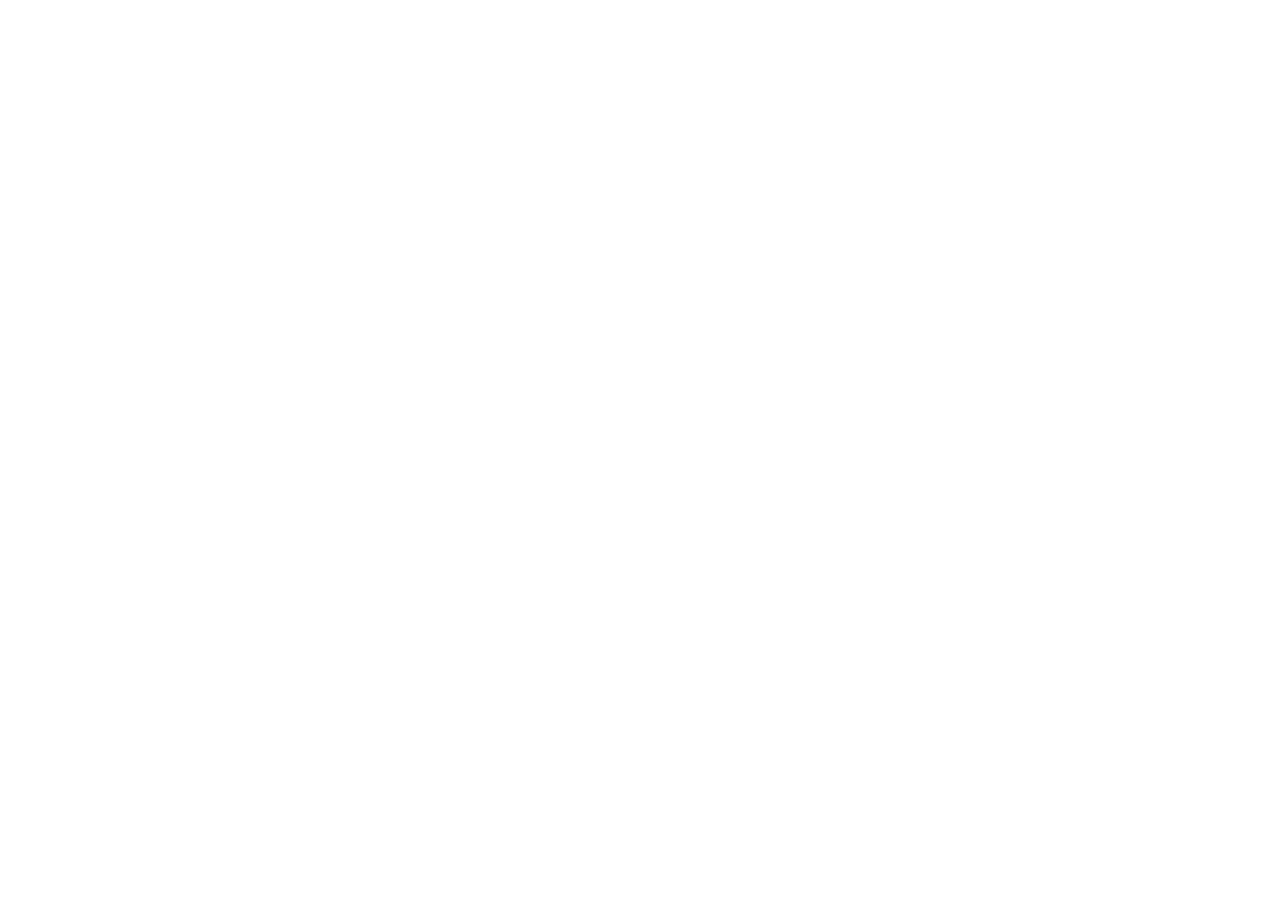
==== index.html @ 29009e63 "Criando a base do HTML" ====
<!DOCTYPE html>
<html lang="pt-br">
<head>
    <meta charset="UTF-8">
    <meta name="viewport" content="width=device-width, initial-scale=1.0">
    <title>HELLO WORD</title>
</head>
<body>
    
</body>
</html>
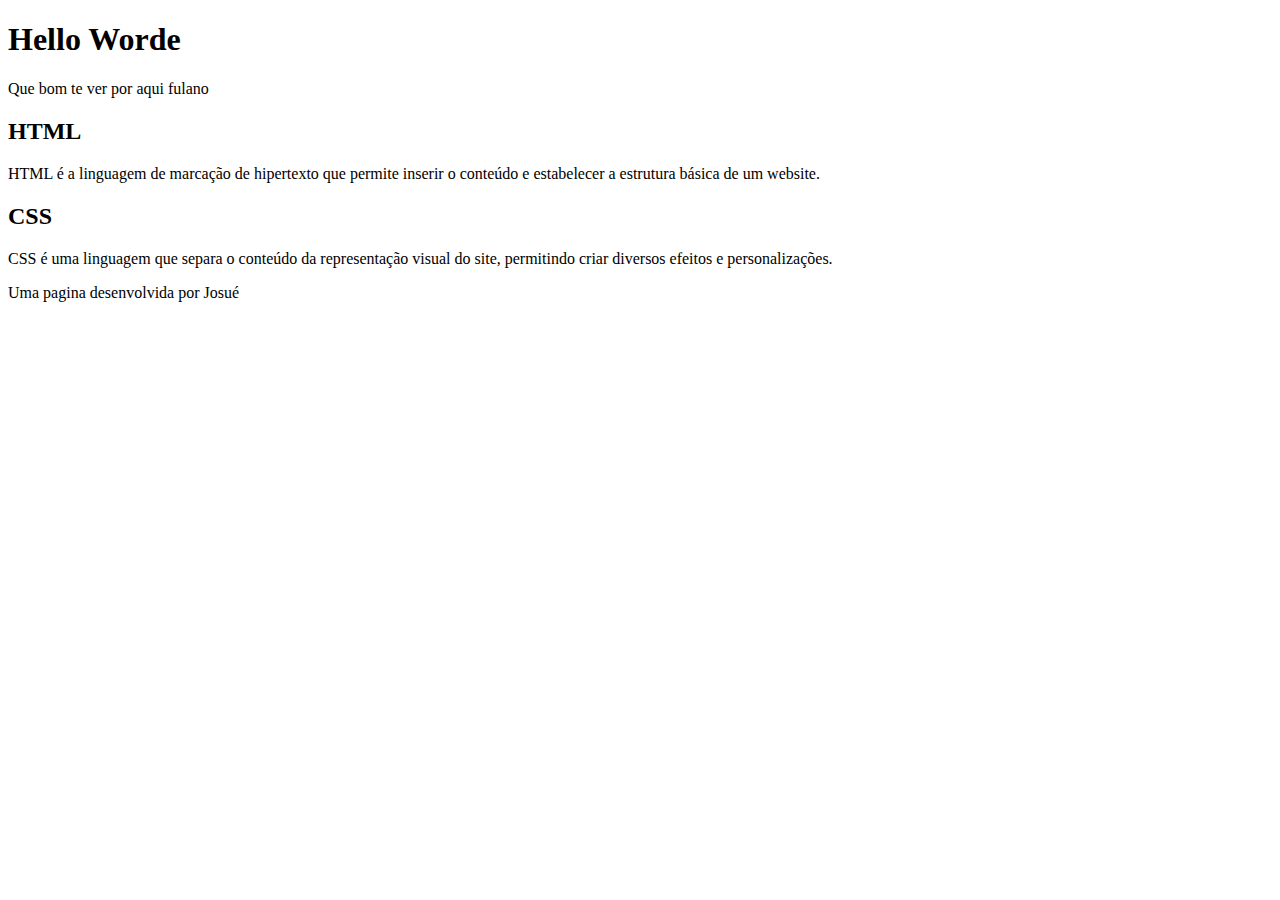
==== commit 32c0f9b0: "Versão atualizada dos codigos" ====
--- a/index.html
+++ b/index.html
@@ -6,6 +6,23 @@
     <title>HELLO WORD</title>
 </head>
 <body>
-    
+    <header>
+        <h1> Hello Worde</h1>
+        <p>Que bom te ver por aqui fulano</p>
+
+
+    </header>
+  
+    <section>
+        <h2>HTML</h2>
+        <P>HTML é a linguagem de marcação de hipertexto que permite inserir o conteúdo e estabelecer a estrutura básica de um website.</P>
+        <h2>CSS</h2>
+        <p>CSS é uma linguagem que separa o conteúdo da representação visual do site, permitindo criar diversos efeitos e personalizações.</p>
+    </section>
+
+    <footer>
+
+    </footer>
+    <p>Uma pagina desenvolvida por Josué</p>
 </body>
 </html>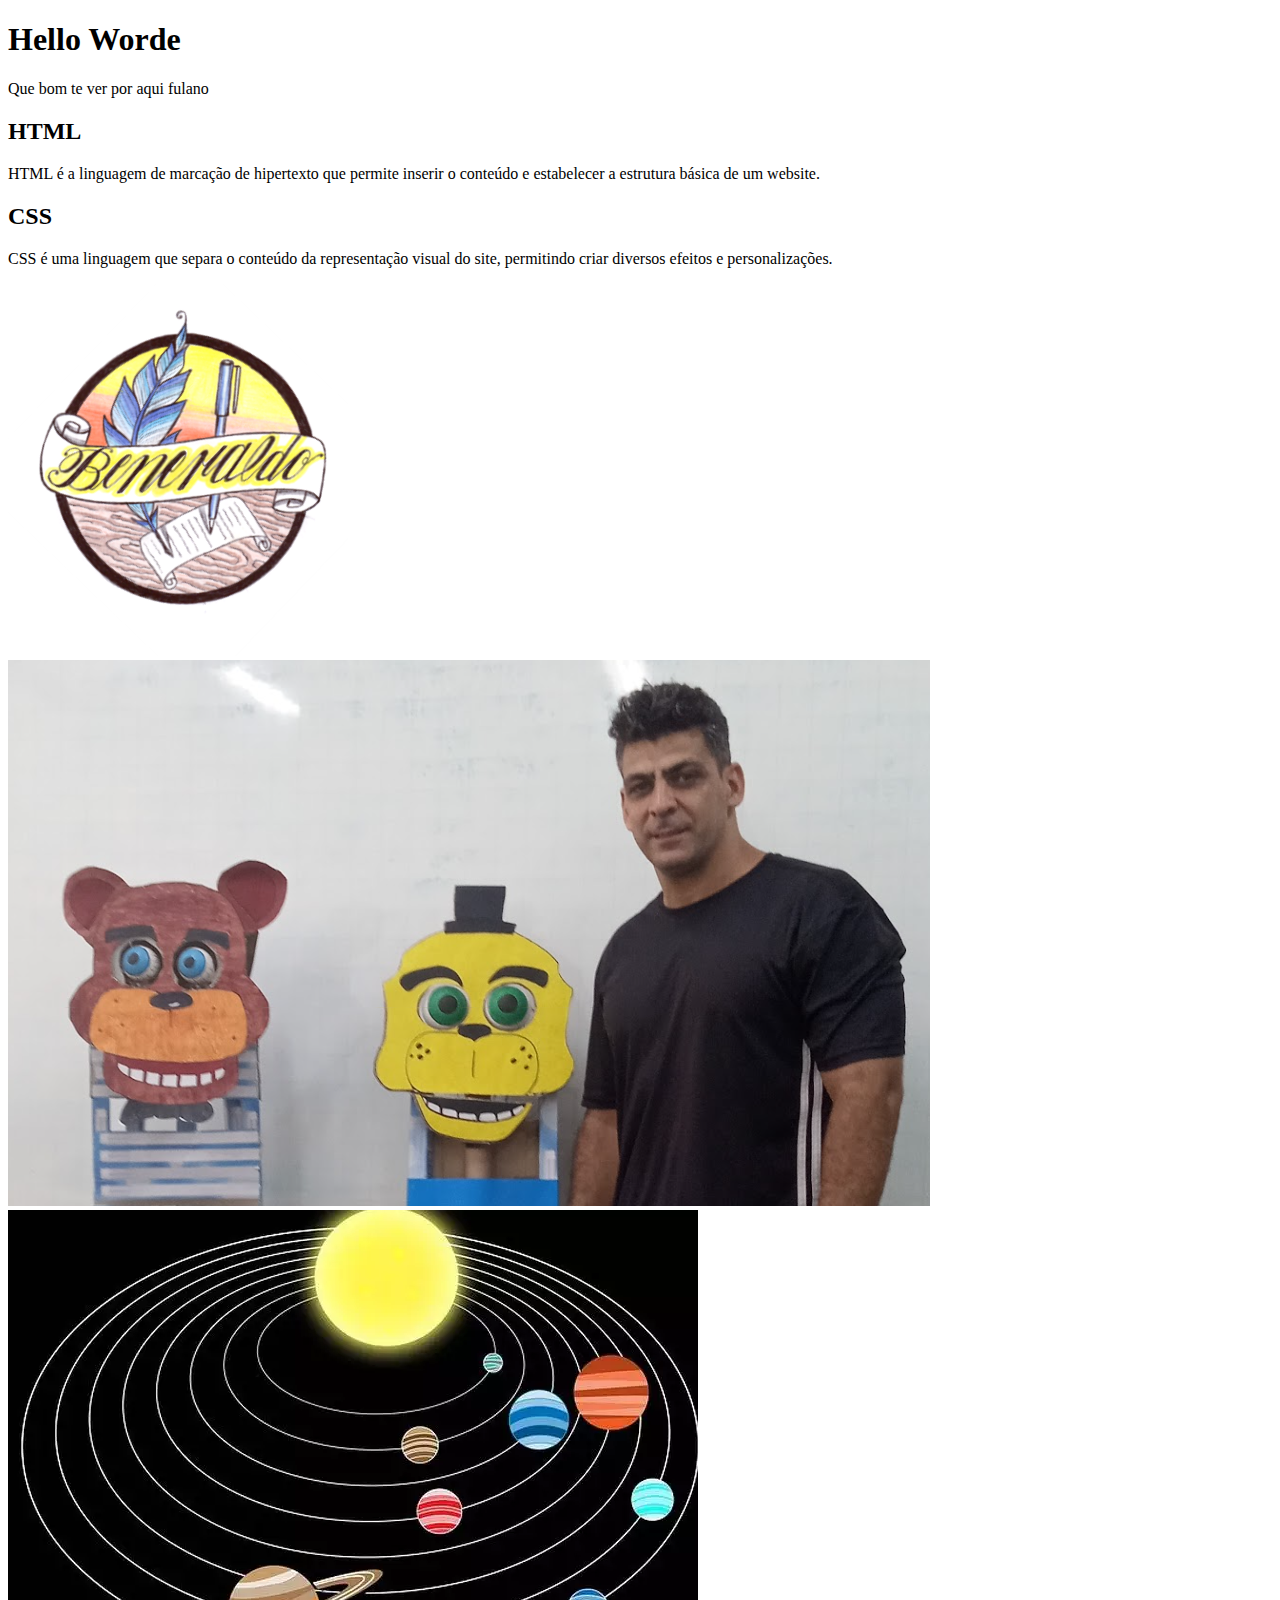
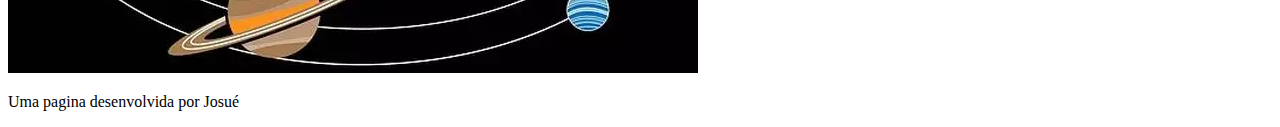
==== commit 5fd1030f: "Finalizando a pagina html" ====
--- a/index.html
+++ b/index.html
@@ -18,6 +18,10 @@
         <P>HTML é a linguagem de marcação de hipertexto que permite inserir o conteúdo e estabelecer a estrutura básica de um website.</P>
         <h2>CSS</h2>
         <p>CSS é uma linguagem que separa o conteúdo da representação visual do site, permitindo criar diversos efeitos e personalizações.</p>
+        <img src="imagem/LOGO_BENERALDO.PNG" alt="Logo da Escola Beneraldo de Toledo Piza">
+        <img src="imagem/josue.PNG" alt="projeto desenvolvido na nossa escola">
+        <img src="imagem/keiper.PNG" alt="imagem retirada da internet">
+        
     </section>
 
     <footer>
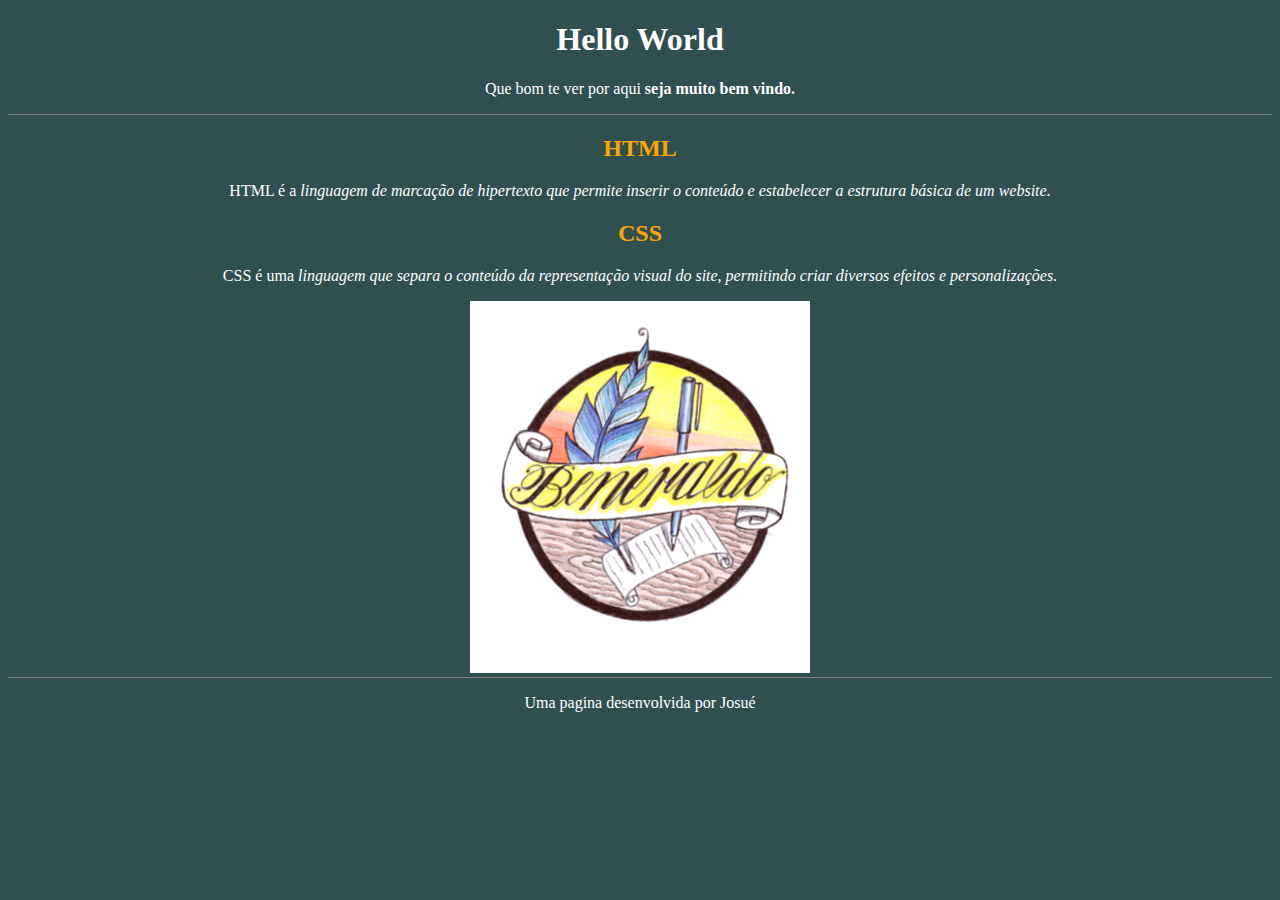
==== commit e967f10e: "construcao do maim.js" ====
--- a/index.html
+++ b/index.html
@@ -4,29 +4,30 @@
     <meta charset="UTF-8">
     <meta name="viewport" content="width=device-width, initial-scale=1.0">
     <title>HELLO WORD</title>
+    <link rel="stylesheet" href="style.css">
 </head>
 <body>
     <header>
-        <h1> Hello Worde</h1>
-        <p>Que bom te ver por aqui fulano</p>
+        <h1> Hello World</h1>
+        <p>Que bom te ver por aqui <span id="nome-usuário">fulano</span></p>
 
 
     </header>
   
     <section>
         <h2>HTML</h2>
-        <P>HTML é a linguagem de marcação de hipertexto que permite inserir o conteúdo e estabelecer a estrutura básica de um website.</P>
+        <P>HTML é a <spam class="texto-ingles">linguagem de marcação de hipertexto</span> que permite inserir o conteúdo e estabelecer a estrutura básica de um website.</P>
         <h2>CSS</h2>
-        <p>CSS é uma linguagem que separa o conteúdo da representação visual do site, permitindo criar diversos efeitos e personalizações.</p>
+        <p>CSS é uma <spam class="texto-ingles">linguagem que separa o conteúdo da representação visual do site</span>, permitindo criar diversos efeitos e personalizações.</p>
         <img src="imagem/LOGO_BENERALDO.PNG" alt="Logo da Escola Beneraldo de Toledo Piza">
-        <img src="imagem/josue.PNG" alt="projeto desenvolvido na nossa escola">
-        <img src="imagem/keiper.PNG" alt="imagem retirada da internet">
+    
+    
         
     </section>
 
     <footer>
-
+        <p>Uma pagina desenvolvida por Josué</p>
     </footer>
-    <p>Uma pagina desenvolvida por Josué</p>
+    <script src="maim.js"></script>
 </body>
 </html>--- a/style.css
+++ b/style.css
@@ -0,0 +1,23 @@
+h2{
+    color: orange;
+}
+body{
+    background-color: #305050;
+    color: white;
+    font-family:Roboto;
+    text-align: center;
+}
+
+header{
+    border-bottom: 1px solid grey;
+}
+
+footer{
+    border-top: 1px solid grey;
+}
+#nome-usuário{
+    font-weight:bold ;
+}
+.texto-ingles{
+    font-style: italic;
+}